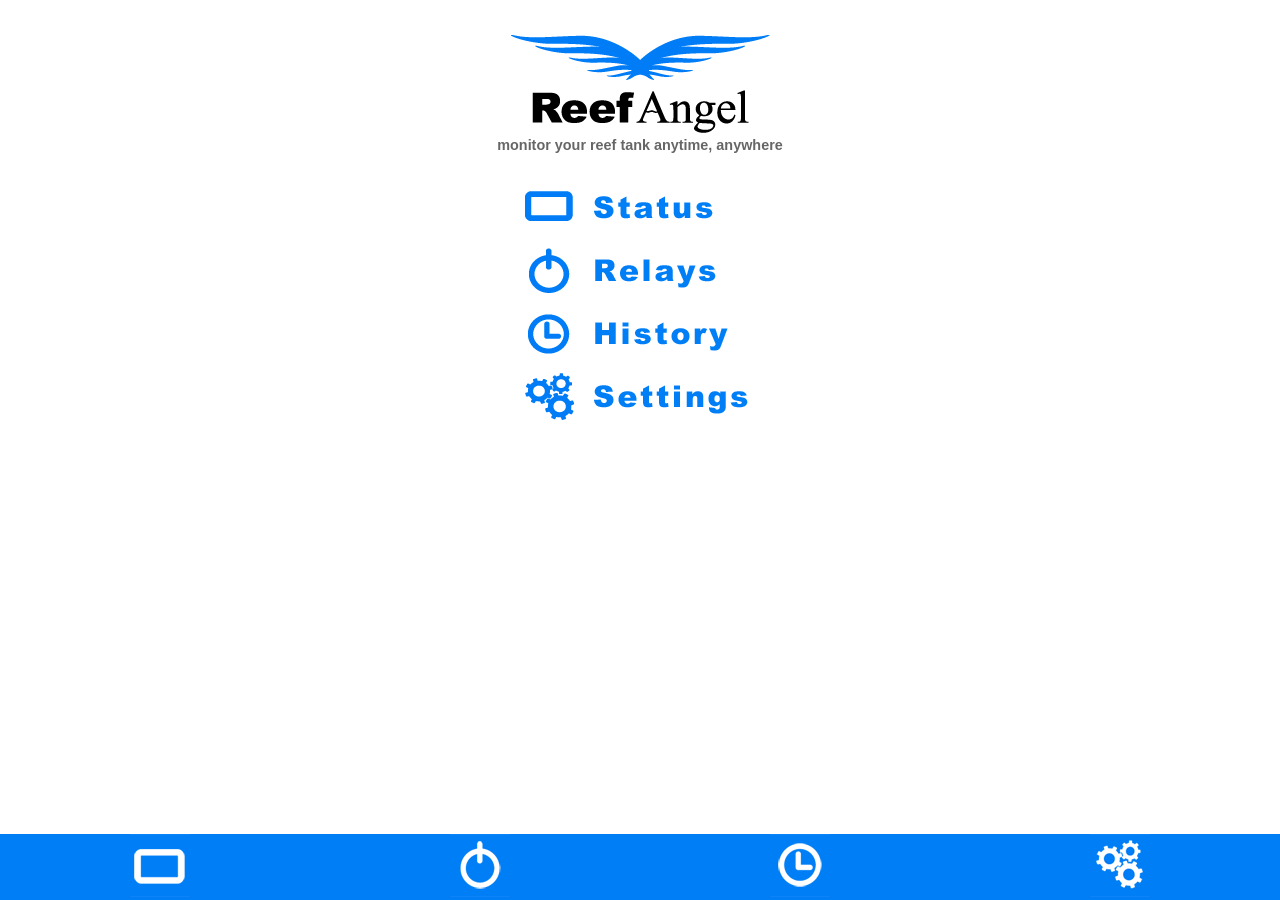
==== www/index.html @ a76e99d5 "Initial Release" ====
<!DOCTYPE html>
<!--
    Licensed to the Apache Software Foundation (ASF) under one
    or more contributor license agreements.  See the NOTICE file
    distributed with this work for additional information
    regarding copyright ownership.  The ASF licenses this file
    to you under the Apache License, Version 2.0 (the
    "License"); you may not use this file except in compliance
    with the License.  You may obtain a copy of the License at

    http://www.apache.org/licenses/LICENSE-2.0

    Unless required by applicable law or agreed to in writing,
    software distributed under the License is distributed on an
    "AS IS" BASIS, WITHOUT WARRANTIES OR CONDITIONS OF ANY
     KIND, either express or implied.  See the License for the
    specific language governing permissions and limitations
    under the License.
-->
<html>
    <head>
        <meta charset="utf-8" />
        <meta name="format-detection" content="telephone=no" />
        <!-- WARNING: for iOS 7, remove the width=device-width and height=device-height attributes. See https://issues.apache.org/jira/browse/CB-4323 -->
        <meta name="viewport" content="user-scalable=no, initial-scale=1, maximum-scale=1, minimum-scale=1, target-densitydpi=device-dpi" />
        <link rel="stylesheet" type="text/css" href="css/index.css" />
        <meta name="msapplication-tap-highlight" content="no" />
        <title>Reef Angel U-App</title>
    </head>
    <body>
        <div class="logo"></div>
    <div class="logotext">monitor your reef tank anytime, anywhere</div>
    <div class=mainchoice><a href="status.html"><img src="img/status.png" border="0"></a></div>
    <div class=mainchoice><a href="mainrelay.html"><img src="img/relays.png" border="0"></a></div>
    <div class=mainchoice><a href="history.html"><img src="img/history.png" border="0"></a></div>
    <div class=mainchoice><a href="settings.html"><img src="img/settings.png" border="0"></a></div>
        
    <footer>
        <li><a href="status.html"><img src="img/bar_status.png" border="0"></a>
        </li>
        <li><a href="mainrelay.html"><img src="img/bar_relays.png" border="0"></a>
        </li>
        <li><a href="history.html"><img src="img/bar_history.png" border="0"></a>
        </li>
        <li><a href="settings.html"><img src="img/bar_settings.png" border="0"></a>
      </li>
    </footer>
        
    <script type="text/javascript" src="cordova.js"></script>
        <script type="text/javascript" src="js/index.js"></script>
        <script type="text/javascript">
            app.initialize();
        </script>
    </body>
</html>
---- www/css/index.css ----
/*
 * Licensed to the Apache Software Foundation (ASF) under one
 * or more contributor license agreements.  See the NOTICE file
 * distributed with this work for additional information
 * regarding copyright ownership.  The ASF licenses this file
 * to you under the Apache License, Version 2.0 (the
 * "License"); you may not use this file except in compliance
 * with the License.  You may obtain a copy of the License at
 *
 * http://www.apache.org/licenses/LICENSE-2.0
 *
 * Unless required by applicable law or agreed to in writing,
 * software distributed under the License is distributed on an
 * "AS IS" BASIS, WITHOUT WARRANTIES OR CONDITIONS OF ANY
 * KIND, either express or implied.  See the License for the
 * specific language governing permissions and limitations
 * under the License.
 */
* {
    -webkit-tap-highlight-color: rgba(0,0,0,0); /* make transparent link selection, adjust last value opacity 0 to 1.0 */
}

body {
    -webkit-touch-callout: none;                /* prevent callout to copy image, etc when tap to hold */
    -webkit-text-size-adjust: none;             /* prevent webkit from resizing text to fit */
    -webkit-user-select: none;                  /* prevent copy paste, to allow, change 'none' to 'text' */
    background-color:#FFFFFF;
    background-attachment:fixed;
    font-family:'HelveticaNeue-Light', 'HelveticaNeue', Helvetica, Arial, sans-serif;
    font-size:12px;
    height:100%;
    margin:0px;
    padding:0px;
    width:100%;
}

/* Portrait layout (default) */
.app {
    background:url(../img/Logo.png) no-repeat center top; /* 170px x 200px */
    text-align:center;
    height:100%;
    width:100%;
}

/* Landscape layout (with min-width) */
@media screen and (min-aspect-ratio: 1/1) and (min-width:400px) {
    .app {
        background-position:left center;
        padding:75px 0px 75px 170px;  /* padding-top + padding-bottom + text area = image height */
        margin:-90px 0px 0px -198px;  /* offset vertical: half of image height */
                                      /* offset horizontal: half of image width and text area width */
    }
}

h1 {
    font-size:24px;
    font-weight:normal;
    margin:0px;
    overflow:visible;
    padding:0px;
    text-align:center;
}

.event {
    border-radius:4px;
    -webkit-border-radius:4px;
    color:#FFFFFF;
    font-size:12px;
    margin:0px 30px;
    padding:2px 0px;
}

.event.listening {
    background-color:#333333;
    display:block;
}

.event.received {
    background-color:#4B946A;
    display:none;
}

@keyframes fade {
    from { opacity: 1.0; }
    50% { opacity: 0.4; }
    to { opacity: 1.0; }
}
 
@-webkit-keyframes fade {
    from { opacity: 1.0; }
    50% { opacity: 0.4; }
    to { opacity: 1.0; }
}
 
.blink {
    animation:fade 3000ms infinite;
    -webkit-animation:fade 3000ms infinite;
}

.topbar{
	padding-top:30px;
	padding-bottom:30px;
}

.lastupdate
{
	padding-top:10px;
	text-align:center;
	float:left;
	width: 80%;
}

.logo {
    background:url(../img/logo.png) no-repeat center top; /* 170px x 200px */
	margin:0px auto;
    height:107px;
    width:280px;
	margin-top:30px;
}

.logotext {
    text-align:center;
	font-weight:bold;
	font-size: 1.2em;
	color:#666;
	margin-bottom:30px;
}
	
.mainchoice {
	margin-top:10px;
	margin-bottom:10px;
    text-align:center;
}


footer {
	bottom: 0px;
	position:absolute;
	background-color: #007ef6;
    display: table;
    height: 63px;
    width: 100%;
}
footer li {
    display: table-cell;
    height: 63px;
    width: 25%;
    text-align: center;
	white-space: nowrap;
}

.pagestatus {
    background:url(../img/page_status.png) no-repeat center top;
	margin:0px auto;
	width: 200px;
	height: 84px;
}

.pagerelay {
    background:url(../img/page_relays.png) no-repeat center top;
	margin:0px auto;
	width: 200px;
	height: 84px;
}

.pagehistory {
    background:url(../img/page_history.png) no-repeat center top;
	margin:0px auto;
	width: 200px;
	height: 84px;
}

.pagesettings {
    background:url(../img/page_settings.png) no-repeat center top;
	margin:0px auto;
	width: 200px;
	height: 84px;
}

.paramstable {
    display: table;
    height: 63px;
    width: 100%;
	margin-top: 20px;
}

.paramstable li {
    display: table-cell;
    height: 63px;
    width: 25%;
    text-align: center;
	white-space: nowrap;
}

.paramslabel{
	font-size:1.5em;
	font-weight:bold;
}

.paramsvalue{
	font-size:2em;
	font-weight:bold;
}

.refreshicon{
	cursor:pointer;
}
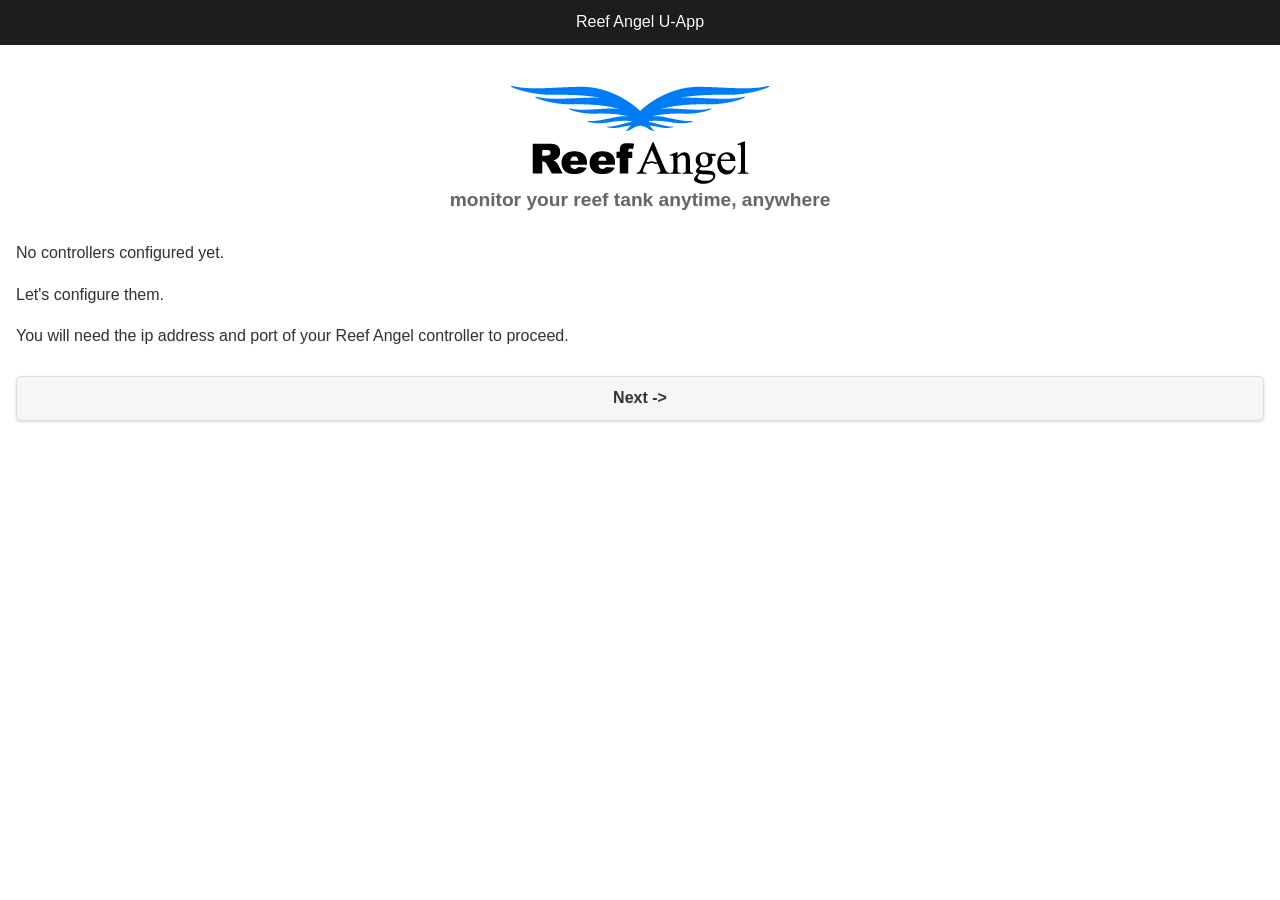
==== commit 35cd97d6: "Android release without dimming" ====
--- a/www/index.html
+++ b/www/index.html
@@ -22,34 +22,46 @@
         <meta charset="utf-8" />
         <meta name="format-detection" content="telephone=no" />
         <!-- WARNING: for iOS 7, remove the width=device-width and height=device-height attributes. See https://issues.apache.org/jira/browse/CB-4323 -->
-        <meta name="viewport" content="user-scalable=no, initial-scale=1, maximum-scale=1, minimum-scale=1, target-densitydpi=device-dpi" />
+        <meta name="viewport" content="user-scalable=no, initial-scale=.5, maximum-scale=.5, minimum-scale=.5, target-densitydpi=device-dpi" />
         <link rel="stylesheet" type="text/css" href="css/index.css" />
         <meta name="msapplication-tap-highlight" content="no" />
+        <link rel="stylesheet" href="css/jquery.mobile-1.4.2.min.css" />
+        <script src="js/jquery-1.9.1.min.js"></script>
+        <script src="js/jquery.mobile-1.4.2.min.js"></script> 
         <title>Reef Angel U-App</title>
     </head>
     <body>
-        <div class="logo"></div>
-    <div class="logotext">monitor your reef tank anytime, anywhere</div>
-    <div class=mainchoice><a href="status.html"><img src="img/status.png" border="0"></a></div>
-    <div class=mainchoice><a href="mainrelay.html"><img src="img/relays.png" border="0"></a></div>
-    <div class=mainchoice><a href="history.html"><img src="img/history.png" border="0"></a></div>
-    <div class=mainchoice><a href="settings.html"><img src="img/settings.png" border="0"></a></div>
-        
-    <footer>
-        <li><a href="status.html"><img src="img/bar_status.png" border="0"></a>
-        </li>
-        <li><a href="mainrelay.html"><img src="img/bar_relays.png" border="0"></a>
-        </li>
-        <li><a href="history.html"><img src="img/bar_history.png" border="0"></a>
-        </li>
-        <li><a href="settings.html"><img src="img/bar_settings.png" border="0"></a>
-      </li>
-    </footer>
-        
-    <script type="text/javascript" src="cordova.js"></script>
+        <div id="panel-fixed-page1" class="jqm-demos" data-role="page" data-url="panel-fixed-page1" data-title="Reef Angel U-App">
+	        <div data-role="header" data-position="fixed" data-theme="b">
+                <h1>Reef Angel U-App</h1>
+            </div><!-- /header -->
+            <div class="ui-content" role="main">
+                <div class="logo"></div>
+                <div class="logotext">monitor your reef tank anytime, anywhere</div>
+                <div id="controllerlist"></div>
+                <div id="nextdiv" class="hiddentab">
+            	<button id="settings_next">Next -></button>
+                </div>
+                <a class="hiddentab" href="#" data-icon="refresh"data-shadow="false" data-iconshadow="false" id="btn_refresh">Refresh</a>
+            </div><!-- /content -->
+        </div>    
+		<script type="text/javascript" src="cordova.js"></script>
         <script type="text/javascript" src="js/index.js"></script>
         <script type="text/javascript">
             app.initialize();
+			if (localStorage.getItem("num_controllers")==0 || localStorage.getItem("num_controllers")==null)
+			{
+				$("#controllerlist").html("No controllers configured yet.<br><br>Let's configure them.<br><br>You will need the ip address and port of your Reef Angel controller to proceed.<br><br>")
+				$("#nextdiv").removeClass("hiddentab");
+			}	
+			else
+			{
+				$("#controllerlist").append("Which controller would you like to connect to?<br>");
+				for (a=0; a<localStorage.getItem("num_controllers"); a++)
+				{
+					$("#controllerlist").append("<button class=controlleritem id=controller_"+a+">" + localStorage.getItem("controller_name_"+a) + "</button>");
+				}
+			}
         </script>
     </body>
 </html>
--- a/www/css/index.css
+++ b/www/css/index.css
@@ -24,7 +24,7 @@
     -webkit-touch-callout: none;                /* prevent callout to copy image, etc when tap to hold */
     -webkit-text-size-adjust: none;             /* prevent webkit from resizing text to fit */
     -webkit-user-select: none;                  /* prevent copy paste, to allow, change 'none' to 'text' */
-    background-color:#FFFFFF;
+    background-color:#FFFFFF !important;
     background-attachment:fixed;
     font-family:'HelveticaNeue-Light', 'HelveticaNeue', Helvetica, Arial, sans-serif;
     font-size:12px;
@@ -115,7 +115,7 @@
 	margin:0px auto;
     height:107px;
     width:280px;
-	margin-top:30px;
+	margin-top:20px;
 }
 
 .logotext {
@@ -134,8 +134,6 @@
 
 
 footer {
-	bottom: 0px;
-	position:absolute;
 	background-color: #007ef6;
     display: table;
     height: 63px;
@@ -154,6 +152,7 @@
 	margin:0px auto;
 	width: 200px;
 	height: 84px;
+	margin-bottom: 20px;
 }
 
 .pagerelay {
@@ -161,6 +160,7 @@
 	margin:0px auto;
 	width: 200px;
 	height: 84px;
+	margin-bottom: 20px;
 }
 
 .pagehistory {
@@ -168,6 +168,7 @@
 	margin:0px auto;
 	width: 200px;
 	height: 84px;
+	margin-bottom: 20px;
 }
 
 .pagesettings {
@@ -175,33 +176,105 @@
 	margin:0px auto;
 	width: 200px;
 	height: 84px;
+	margin-bottom: 20px;
 }
 
 .paramstable {
     display: table;
     height: 63px;
     width: 100%;
-	margin-top: 20px;
 }
 
 .paramstable li {
     display: table-cell;
     height: 63px;
-    width: 25%;
+    width: 100%;
     text-align: center;
 	white-space: nowrap;
 }
 
 .paramslabel{
+	font-size:1.3em;
+	font-weight:bold;
+	float: left;
+	width:50%;
+	text-align:right;
+	padding-right: 20px;
+	padding-top: 2px;
+}
+
+.paramsvalue{
 	font-size:1.5em;
 	font-weight:bold;
-}
-
-.paramsvalue{
-	font-size:2em;
-	font-weight:bold;
+	color: #007ef6;
+}
+
+.relaylabel{
+	font-size:1.1em;
+	font-weight:bold;
+	padding-top: 18px;
+	height:30px !important;
+}
+
+.relayvalue{
+	padding-right: 10px;
+	font-size:1.5em;
+	font-weight:bold;
+	color: #007ef6;
+	float: left;
+	min-width:150px !important;
+	height:30px !important;
+}
+
+.relaystatus{
+	float: left;
+	padding-top: 18px;
+	height:30px !important;
+	width: 35px !important;
+}
+
+.refreshbutton{
+	cursor:pointer;
+	padding:3px !important;	
+	margin-top:3px !important;
+	margin-right:3px !important;
 }
 
 .refreshicon{
 	cursor:pointer;
+	padding:3px !important;	
+}
+
+.ui-content, .ui-mobile, .ui-page-theme-a, .ui-panel-wrapper {
+    background-color:#FFFFFF !important;
+}
+
+.ui-li-static{
+	padding:0 !important;
+}
+
+h3 {
+	margin:0 !important;
+}
+
+.mintab{
+	min-width:33%;
+}
+
+.hiddentab{
+	display:none;
+}
+
+.relaybutton{
+	padding: 3px 12px 3px 12px !important;
+	font-size: .6em !important;
+}
+
+.controllerselect{
+	margin:0px !important;
+	padding:0px !important;
+}
+
+.ui-select{
+	margin:3px !important;
 }
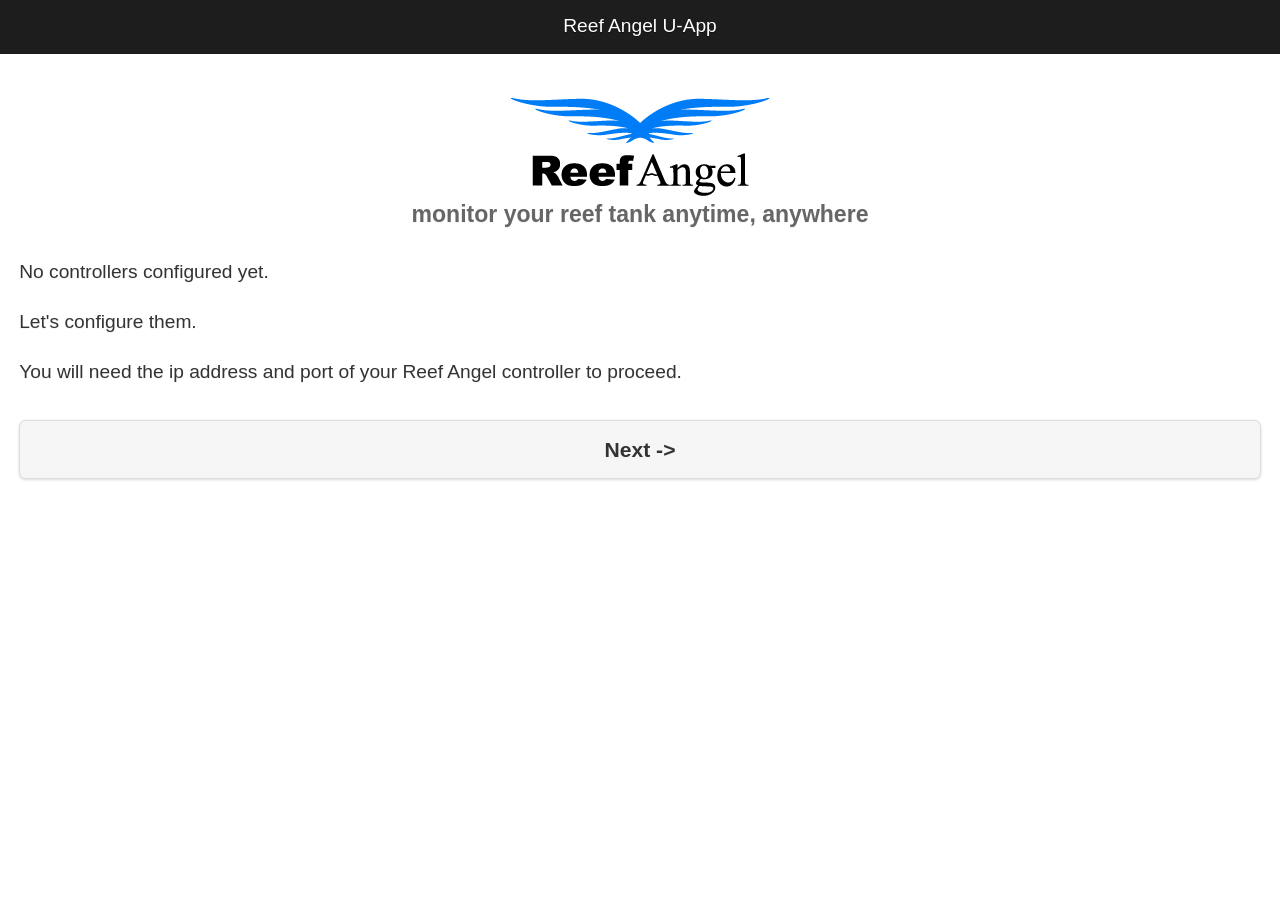
==== commit 7fe9ccae: "android release new design" ====
--- a/www/index.html
+++ b/www/index.html
@@ -22,7 +22,7 @@
         <meta charset="utf-8" />
         <meta name="format-detection" content="telephone=no" />
         <!-- WARNING: for iOS 7, remove the width=device-width and height=device-height attributes. See https://issues.apache.org/jira/browse/CB-4323 -->
-        <meta name="viewport" content="user-scalable=no, initial-scale=.5, maximum-scale=.5, minimum-scale=.5, target-densitydpi=device-dpi" />
+        <meta name="viewport" content="width=device-width, initial-scale=1.0, maximum-scale=1.0, user-scalable=0" />
         <link rel="stylesheet" type="text/css" href="css/index.css" />
         <meta name="msapplication-tap-highlight" content="no" />
         <link rel="stylesheet" href="css/jquery.mobile-1.4.2.min.css" />
@@ -48,12 +48,27 @@
 		<script type="text/javascript" src="cordova.js"></script>
         <script type="text/javascript" src="js/index.js"></script>
         <script type="text/javascript">
+			//var width = (window.innerWidth > 0) ? window.innerWidth : screen.width;
+ 			//alert(width);
             app.initialize();
 			if (localStorage.getItem("num_controllers")==0 || localStorage.getItem("num_controllers")==null)
 			{
 				$("#controllerlist").html("No controllers configured yet.<br><br>Let's configure them.<br><br>You will need the ip address and port of your Reef Angel controller to proceed.<br><br>")
 				$("#nextdiv").removeClass("hiddentab");
 			}	
+			else if (localStorage.getItem("num_controllers")==1)
+			{
+				$.mobile.loading( 'show', {
+					text: 'Please wait',
+					textVisible: true,
+					theme: 'b',
+					html: ""
+				});
+				localStorage.setItem("controller_name",localStorage.getItem("controller_name_0"));
+				localStorage.setItem("controller_ip",localStorage.getItem("controller_ip_0"));
+				localStorage.setItem("controller_port",localStorage.getItem("controller_port_0"));
+				window.location.href="status.html";
+			}
 			else
 			{
 				$("#controllerlist").append("Which controller would you like to connect to?<br>");
--- a/www/css/index.css
+++ b/www/css/index.css
@@ -27,7 +27,6 @@
     background-color:#FFFFFF !important;
     background-attachment:fixed;
     font-family:'HelveticaNeue-Light', 'HelveticaNeue', Helvetica, Arial, sans-serif;
-    font-size:12px;
     height:100%;
     margin:0px;
     padding:0px;
@@ -53,7 +52,7 @@
 }
 
 h1 {
-    font-size:24px;
+    font-size:1.2em;
     font-weight:normal;
     margin:0px;
     overflow:visible;
@@ -133,56 +132,56 @@
 }
 
 
-footer {
-	background-color: #007ef6;
+#headernav {
+	background:url(../img/header_bk_48.png);
     display: table;
-    height: 63px;
+    height: 50px;
     width: 100%;
 }
-footer li {
+#headernav li {
     display: table-cell;
-    height: 63px;
+    height: 50px;
     width: 25%;
     text-align: center;
 	white-space: nowrap;
 }
 
 .pagestatus {
-    background:url(../img/page_status.png) no-repeat center top;
-	margin:0px auto;
-	width: 200px;
-	height: 84px;
-	margin-bottom: 20px;
+    background:url(../img/title_status_48.png) no-repeat center top;
+	margin:0px auto;
+	width: 320px;
+	height: 31px;
+	margin-bottom: 10px;
 }
 
 .pagerelay {
-    background:url(../img/page_relays.png) no-repeat center top;
-	margin:0px auto;
-	width: 200px;
-	height: 84px;
-	margin-bottom: 20px;
+    background:url(../img/title_relay_48.png) no-repeat center top;
+	margin:0px auto;
+	width: 320px;
+	height: 31px;
+	margin-bottom: 10px;
 }
 
 .pagehistory {
-    background:url(../img/page_history.png) no-repeat center top;
-	margin:0px auto;
-	width: 200px;
-	height: 84px;
-	margin-bottom: 20px;
+    background:url(../img/title_graph_48.png) no-repeat center top;
+	margin:0px auto;
+	width: 320px;
+	height: 31px;
+	margin-bottom: 10px;
 }
 
 .pagesettings {
-    background:url(../img/page_settings.png) no-repeat center top;
-	margin:0px auto;
-	width: 200px;
-	height: 84px;
-	margin-bottom: 20px;
+    background:url(../img/title_settings_48.png) no-repeat center top;
+	width: 320px;
+	height: 31px;
+	margin-bottom: 10px;
 }
 
 .paramstable {
     display: table;
     height: 63px;
     width: 100%;
+
 }
 
 .paramstable li {
@@ -277,4 +276,249 @@
 
 .ui-select{
 	margin:3px !important;
+}
+
+.ui-slider-handle{
+	border-radius: 50% !important;
+}
+
+.ui-slider-track{
+	height:3px !important;
+}
+
+.mobile-slider-disabled {
+    display:none !important;
+}
+
+.ui-state-disabled {
+	opacity:1 !important;
+}
+
+.dimminglabel{
+	font-size:1.3em !important;
+	font-weight:bold !important;
+}
+
+.dimmingvalue {
+	float:left;
+	text-align: center;
+	font-size:1.2em;
+	font-weight:bold;
+	color: #007ef6;
+}
+
+.container {
+	margin:0px auto;
+	background:rgba(0,0,0,0.10);
+	width:50px;
+	border-left:1px solid #bbb;
+	border-right:1px solid #bbb;
+	border-bottom:1px solid #bbb;
+	border-top:1px solid #ccc;
+	-webkit-border-radius:10px;
+	-moz-border-radius:10px;
+	border-radius:10px;
+	padding-left:2px;
+	padding-right:3px;
+	padding-bottom:7px;
+	padding-top:1px;
+}
+.glass {
+	background:rgba(255,255,255,0.50);
+	border:1px solid #bbb;
+	border-top:1px solid #eee;
+	-webkit-border-radius:10px;
+	-moz-border-radius:10px;
+	border-radius:10px;
+	width:50px;
+	height:120px;
+	position:relative;
+}
+.waterlevel {
+	background-color:#9cc6ff;
+	position:absolute;
+	bottom:0px;
+	width:50px;
+	height:0px;
+	-webkit-transition:all 3s ease-out;
+	-moz-transition:all 3s ease-out;
+	-o-transition:all 3s ease-out;
+	transition:all 3s ease-out;
+	-webkit-border-bottom-right-radius:10px;
+	-webkit-border-bottom-left-radius:10px;
+	-moz-border-radius-bottomright:10px;
+	-moz-border-radius-bottomleft:10px;
+	border-bottom-right-radius:10px;
+	border-bottom-left-radius:10px;
+}
+
+.col-group {
+	overflow: hidden;
+	margin-bottom: 10px;
+}
+.col-group > div {
+	float: left;
+	width: 50%;
+}
+
+.waterdiv {
+	font-size:1.3em;
+	font-weight:bold;
+	text-align:center;
+	padding-top: 30px;	
+}
+
+.watervalue {
+	padding-top: 20px;	
+	color: #007ef6;
+}
+
+.speedknob{
+	margin:0px auto;
+	width: 250px;
+	height: 175px;
+}
+
+.rflabel {
+	margin-top:10px;
+	margin-bottom:10px;
+    text-align:center;
+	font-size:1.3em;
+	font-weight:bold;
+}
+
+.rfvalue {
+	margin-top:10px;
+	margin-bottom:20px;
+    text-align:center;
+	font-size:1.5em;
+	font-weight:bold;
+	color: #007ef6;
+}
+
+.rfimage {
+	margin:0px auto;
+	width: 150px;
+}
+
+#flagslist {
+	margin-top:10px;
+    text-align:center;
+	font-size:1.5em;
+	font-weight:bold;
+}
+
+.flagitem {
+	margin-top:10px;
+}
+
+@media only screen and (min-device-width : 600px) and (min-device-height : 480px) { /* 7" tablets */
+
+.ui-navbar li .ui-btn{
+	font-size:1.1em !important;
+}
+body {
+	font-size:1.2em !important;
+}
+
+#headernav {
+	background:url(../img/header_bk_72.png);
+	height: 74px;
+}
+
+#headerstatus {
+	content:url(../img/monitor_star_72.png);
+	width:72px;
+	height:72px;
+}
+
+#headerrelay {
+	content:url(../img/hydroelectric_power_plant_72.png);
+	width:72px;
+	height:72px;
+}
+
+#headerhistory {
+	content:url(../img/stats_line_chart_72.png);
+	width:72px;
+	height:72px;
+}
+
+#headersettings {
+	content:url(../img/gear_zoom_72.png);
+	width:72px;
+	height:72px;
+}
+
+.pagestatus {
+    background:url(../img/title_status_72.png) no-repeat center top;
+	margin:0px auto;
+	width: 400px;
+	height: 100px;
+	margin-bottom: 20px;
+}
+
+.pagerelay {
+    background:url(../img/title_relay_72.png) no-repeat center top;
+	margin:0px auto;
+	width: 400px;
+	height: 100px;
+	margin-bottom: 20px;
+}
+
+.pagehistory {
+    background:url(../img/title_graph_72.png) no-repeat center top;
+	margin:0px auto;
+	width: 400px;
+	height: 100px;
+	margin-bottom: 20px;
+}
+
+.pagesettings {
+    background:url(../img/title_settings_72.png) no-repeat center top;
+	width: 400px;
+	height: 100px;
+	margin-bottom: 20px;
+}
+
+.relaybutton{
+	padding: 5px 19px 5px 19px !important;
+	font-size: 0.9em !important;
+}
+
+.relaylabel{
+	font-size:1.3em;
+	font-weight:bold;
+	padding-top: 23px;
+	height:50px !important;
+}
+
+.relaystatus{
+	float: left;
+	padding-top: 23px;
+	height:50px !important;
+	width: 35px !important;
+}
+
+.ui-btn{
+	font-size:1.1em !important;
+}
+
+.ui-controlgroup-label{
+	font-size:1.3em !important;
+}
+
+.ui-mini{
+	font-size:1.0em !important;
+}
+
+#controller_selection-button{
+	margin-top: 2px;
+	margin-bottom: 4px;
+}
+
+.ui-btn-icon-notext{
+	padding:10px !important;
+}
+
 }
